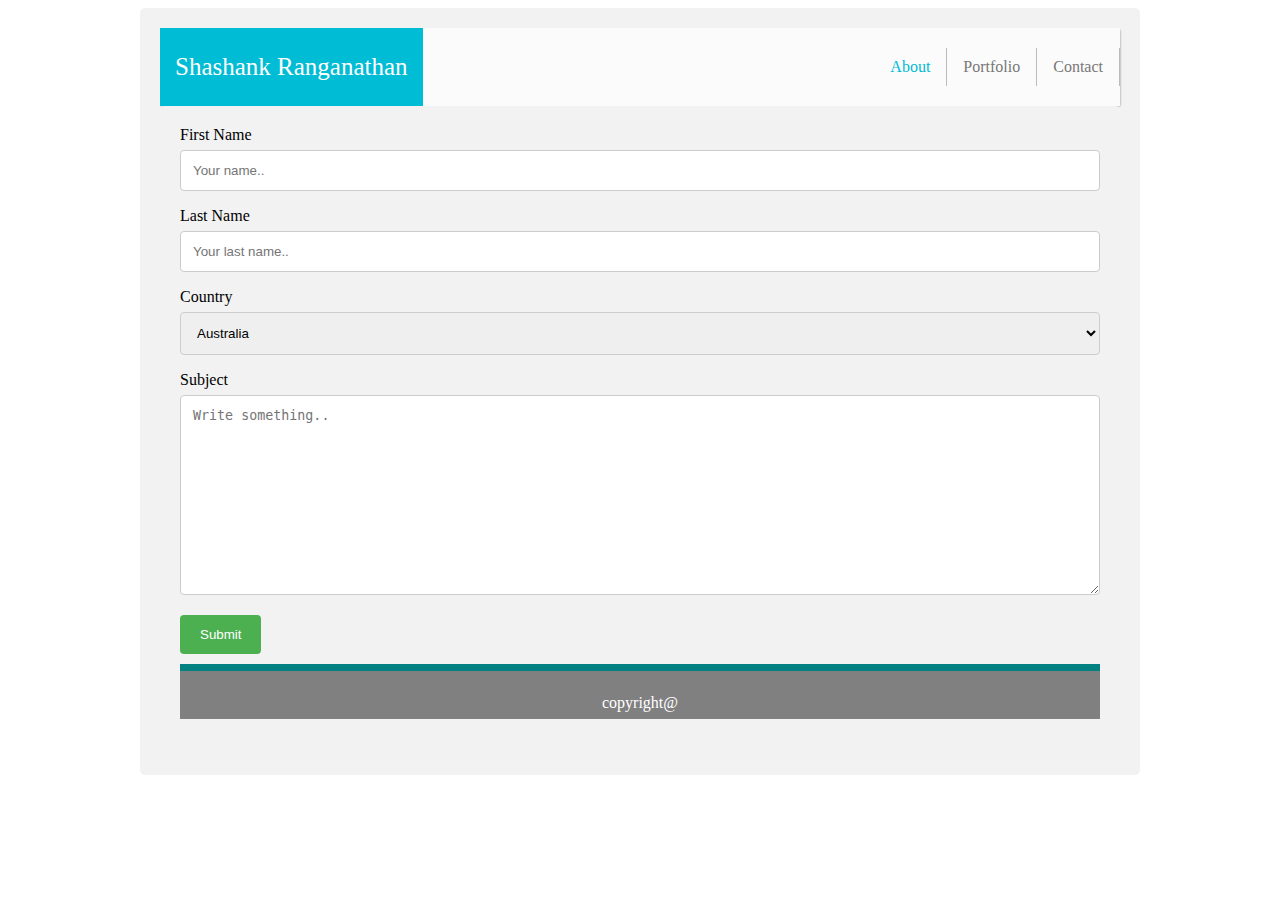
==== contact.html @ 27f76a01 "homework1" ====
<!DOCTYPE html>
<html>
<head>
<style>

</style>
<link rel="stylesheet" href="indexabout.css">
</head>
<body>

<div class="container">

<!--Navigation-->
<header>
<ul class="ul-nav-list">
<li class="logo-li"><p class="logo">Shashank Ranganathan</p></li>
<span class="navbar">
  <li><a class="active" href="#home">About</a></li>
  <li><a href="#news">Portfolio</a></li>
  <li><a href="#active">Contact</a></li>
  <span>
</ul>
<header>
<!--Navigation-->

<!--Contact Section-->
<div class="container">
    <form action="action_page.php">
  
      <label for="fname">First Name</label>
      <input type="text" id="fname" name="firstname" placeholder="Your name..">
  
      <label for="lname">Last Name</label>
      <input type="text" id="lname" name="lastname" placeholder="Your last name..">
  
      <label for="country">Country</label>
      <select id="country" name="country">
        <option value="australia">Australia</option>
        <option value="canada">Canada</option>
        <option value="usa">USA</option>
      </select>
  
      <label for="subject">Subject</label>
      <textarea id="subject" name="subject" placeholder="Write something.." style="height:200px"></textarea>
  
      <input type="submit" value="Submit">

      <!--footer-->
<footer class="footer">
<p class="footer-txt">copyright@</p>
</footer>
<!--footer-->
  
    </form>
  </div>
---- indexabout.css ----
.container{
max-width: 960px;
    display: block;
    margin: auto;
}
/**  Background-image **/
body{
	background-image:url("qbkls.jpg");
	    background-image: url(qbkls.jpg);
    background-repeat: no-repeat;
    background-size: cover;
    background-position: 100%;
}

ul.ul-nav-list {
    list-style-type: none;
    margin: 0;
    padding: 0;
    overflow: hidden;
    background-color: #fbfbfb;
	box-shadow: 1px 1px 2px -1px grey;
}

li {
    float: left;
    border-right:1px solid #bbb;
}

li:last-child {
    border-right: none;
}

li a {
    display: block;
    color: #787777;
    text-align: center;
    padding: 10px 16px;
    text-decoration: none;
}

li a:hover:not(.active) {
    background-color: #111;
}
.navbar
{
float:right;
    margin-top: 20px;
}
.active {
    
	color:#00BCD4;
}
.logo
{
font-size:25px;
}
.img-class
{
max-width:200px;
height:200px;
object-fit: cover;
}
.about-container
{
    display: inline-flex;
}
.abt-doc
{
padding-left:10px;
}
.footer
{
width:100%;
background:gray;
text-align:center;
color:#fff;

}
.footer-txt
{
padding:7px 0;
}
.abt-par
{
    margin: 0px 0px;
}
.abt-head
{
border-bottom:3px solid #d1d1d1;
color:#00BCD4;
}
li.logo-li{
border-right: none;background: #00BCD4;
    color: #fff;
    padding: 0 15px;
	}
	.abt-section
	{
		    background: #fff;
    padding: 5px;
    margin-top: 18px;
    }
    .container {
        border-radius: 5px;
        background-color: #f2f2f2;
        padding: 20px;
    }

    input[type=submit]:hover {
        background-color: #45a049;
    }
    input[type=submit] {
        background-color: #4CAF50;
        color: white;
        padding: 12px 20px;
        border: none;
        border-radius: 4px;
        cursor: pointer;
    }
    input[type=text], select, textarea {
        width: 100%; 
        padding: 12px; 
        border: 1px solid #ccc; 
        border-radius: 4px; 
        box-sizing: border-box; 
        margin-top: 6px; 
        margin-bottom: 16px; 
        resize: vertical 
    }
  footer {border-top: 7px solid teal;
margin-top:10px;
}
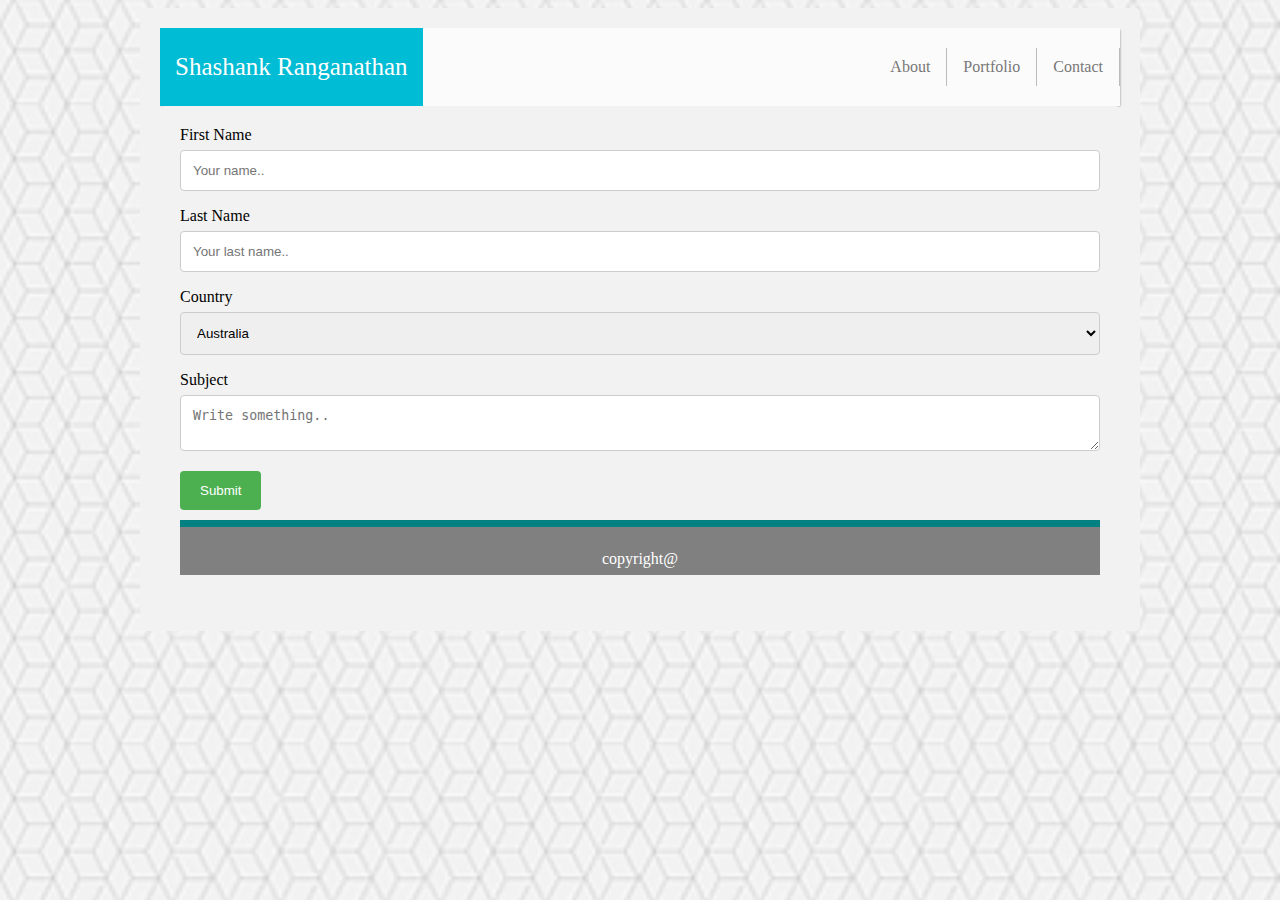
==== commit e399546d: "homework1" ====
--- a/contact.html
+++ b/contact.html
@@ -15,9 +15,9 @@
 <ul class="ul-nav-list">
 <li class="logo-li"><p class="logo">Shashank Ranganathan</p></li>
 <span class="navbar">
-  <li><a class="active" href="#home">About</a></li>
-  <li><a href="#news">Portfolio</a></li>
-  <li><a href="#active">Contact</a></li>
+  <li><a href="index.html">About</a></li>
+  <li><a href="portfolio1.html">Portfolio</a></li>
+  <li><a href="contact.html">Contact</a></li>
   <span>
 </ul>
 <header>
@@ -41,7 +41,7 @@
       </select>
   
       <label for="subject">Subject</label>
-      <textarea id="subject" name="subject" placeholder="Write something.." style="height:200px"></textarea>
+      <textarea id="subject" name="subject" placeholder="Write something.."></textarea>
   
       <input type="submit" value="Submit">
 
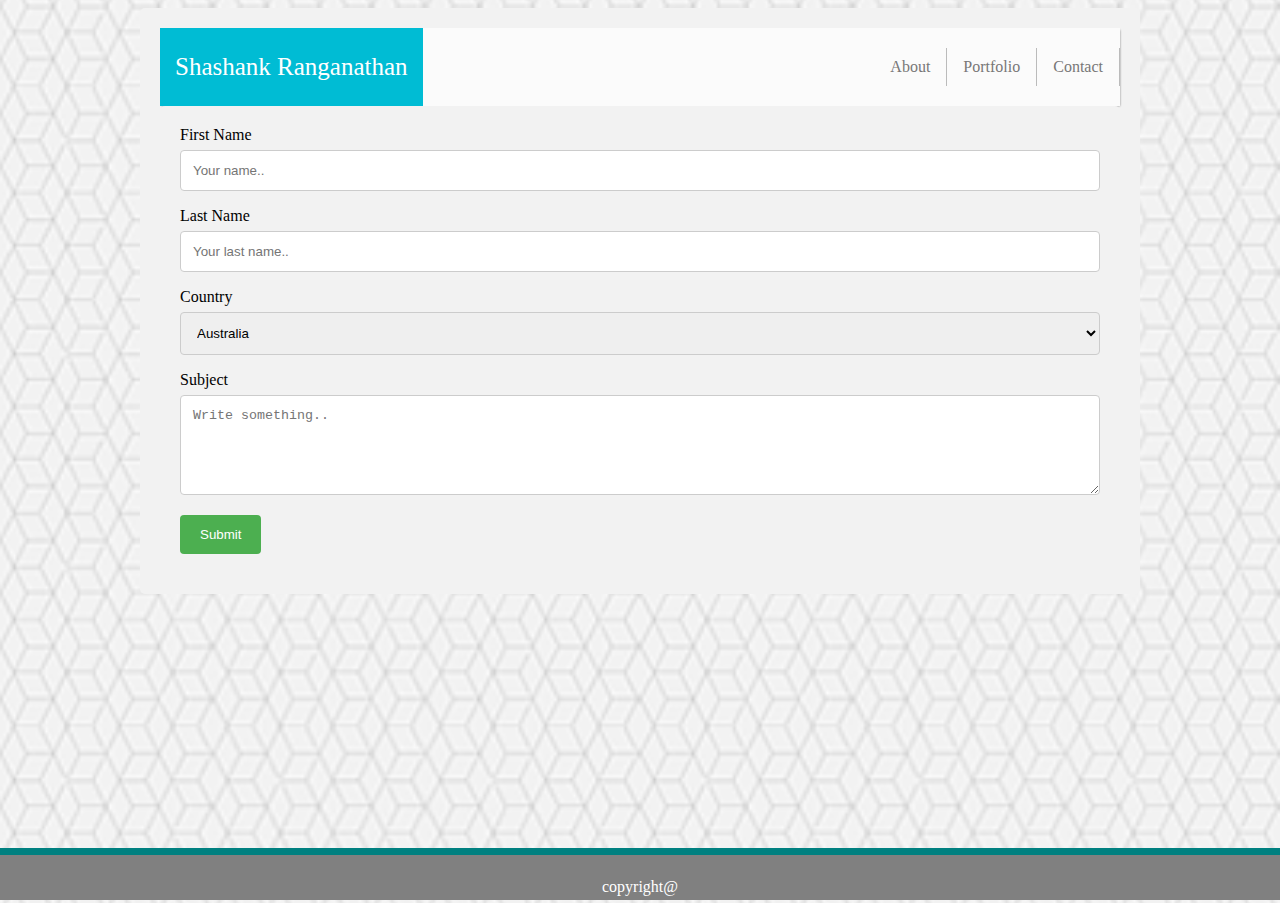
==== commit b5a0e6ac: "homework1" ====
--- a/contact.html
+++ b/contact.html
@@ -4,7 +4,7 @@
 <style>
 
 </style>
-<link rel="stylesheet" href="indexabout.css">
+<link rel="stylesheet" href="./indexabout.css">
 </head>
 <body>
 
--- a/indexabout.css
+++ b/indexabout.css
@@ -70,7 +70,7 @@
 }
 .footer
 {
-width:100%;
+width:100%;height:45px;
 background:gray;
 text-align:center;
 color:#fff;
@@ -127,6 +127,56 @@
         margin-bottom: 16px; 
         resize: vertical 
     }
+    textarea{height:100px;
+    }
   footer {border-top: 7px solid teal;
-margin-top:10px;
-}+margin-top:10px;position:absolute; bottom:0;left:0;
+
+
+}
+#portheader{color:teal;border-bottom:5px solid lightgray;
+
+}
+#block1{width:200px;
+height:200px;
+background-color:grey;
+color:white; display:inline-block;
+
+}
+#block2{width:200px;
+    height:200px;
+    background-color:grey;
+    color:white; display:inline-block;
+
+float:right;
+}
+
+    #blockcontainer{border:5px solid black; 
+        margin:10px;
+        padding:10px;
+
+    }
+
+    	/**Portfolio Starts**/
+	.portfolio-container
+	{
+		display:inline-block;
+	}
+	.portfolio-img
+	{
+		
+		display: inline-block;
+	}
+	figure
+	{
+		display:inline-block;
+	}
+	figcaption
+	{
+	background: #00BCD4;
+	color: #fff;
+	padding: 4px;	
+	}
+	
+	/**Portfolio Ends**/
+    
